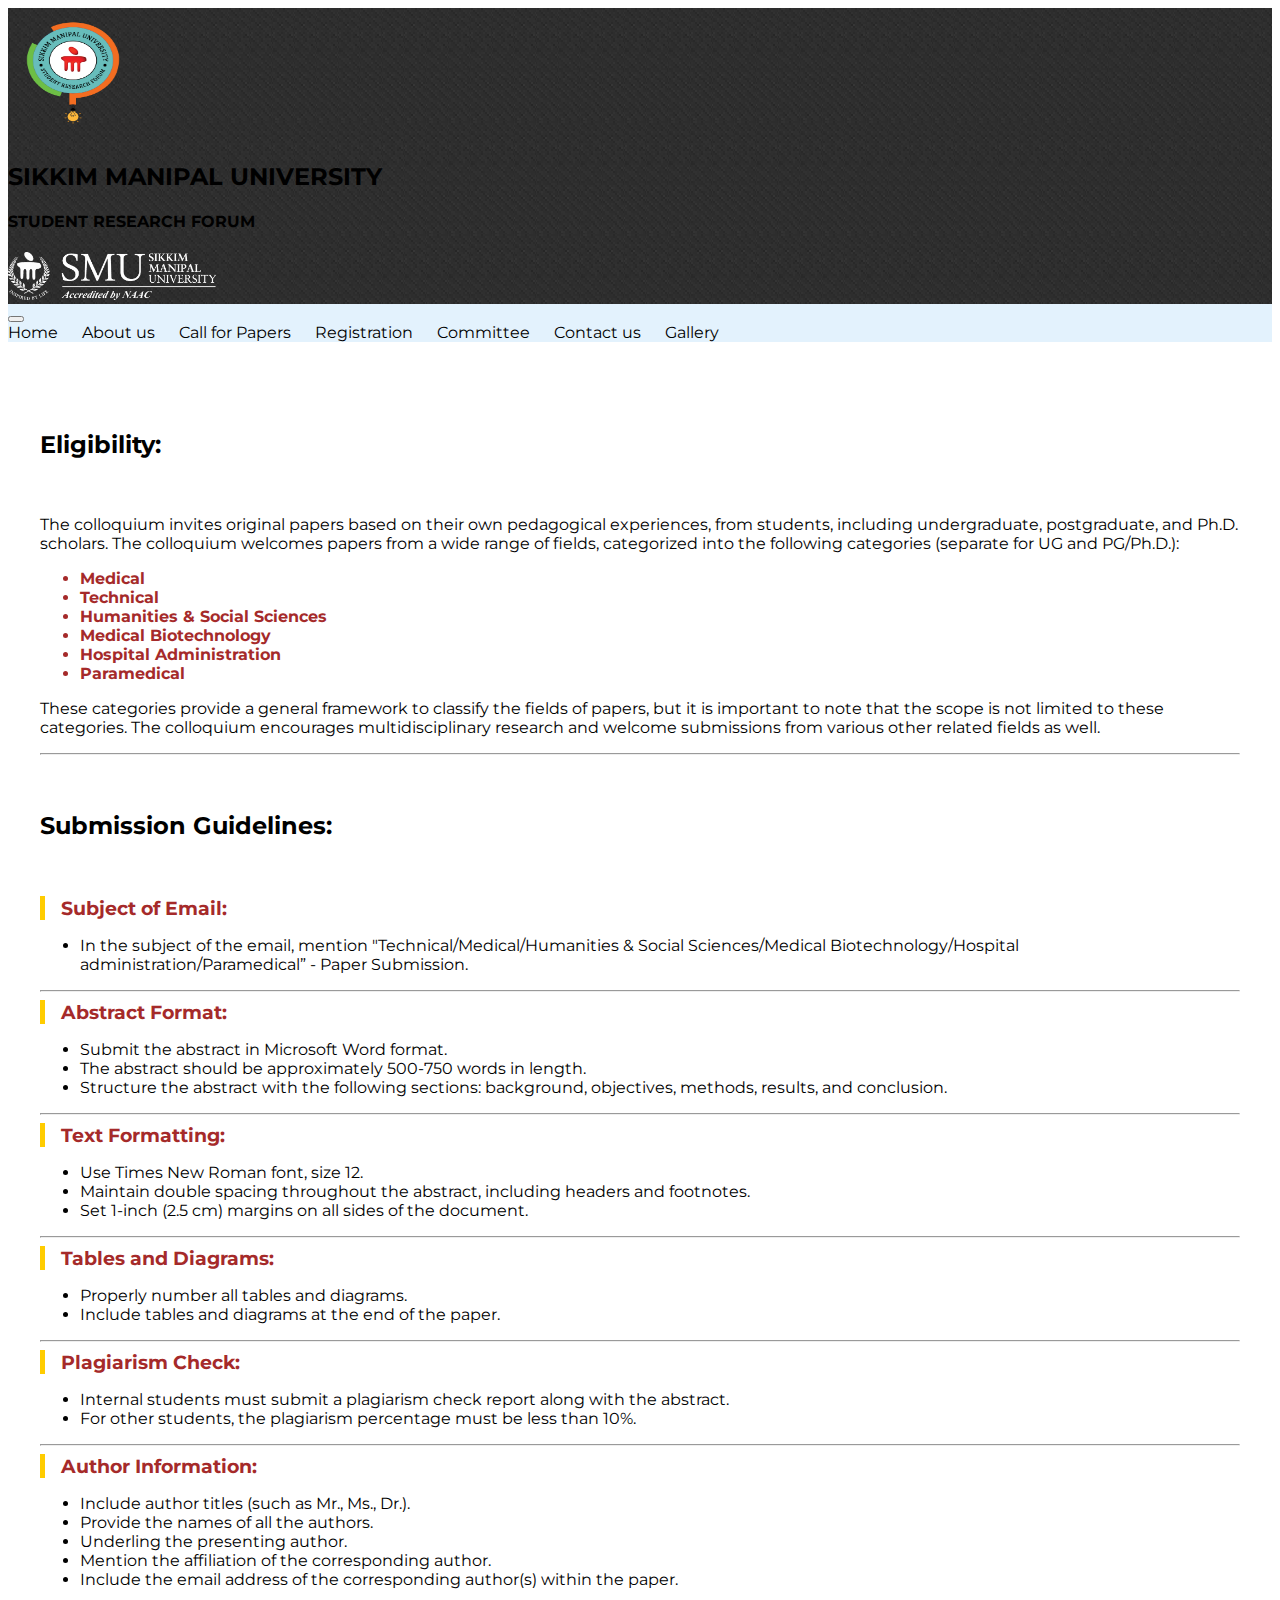
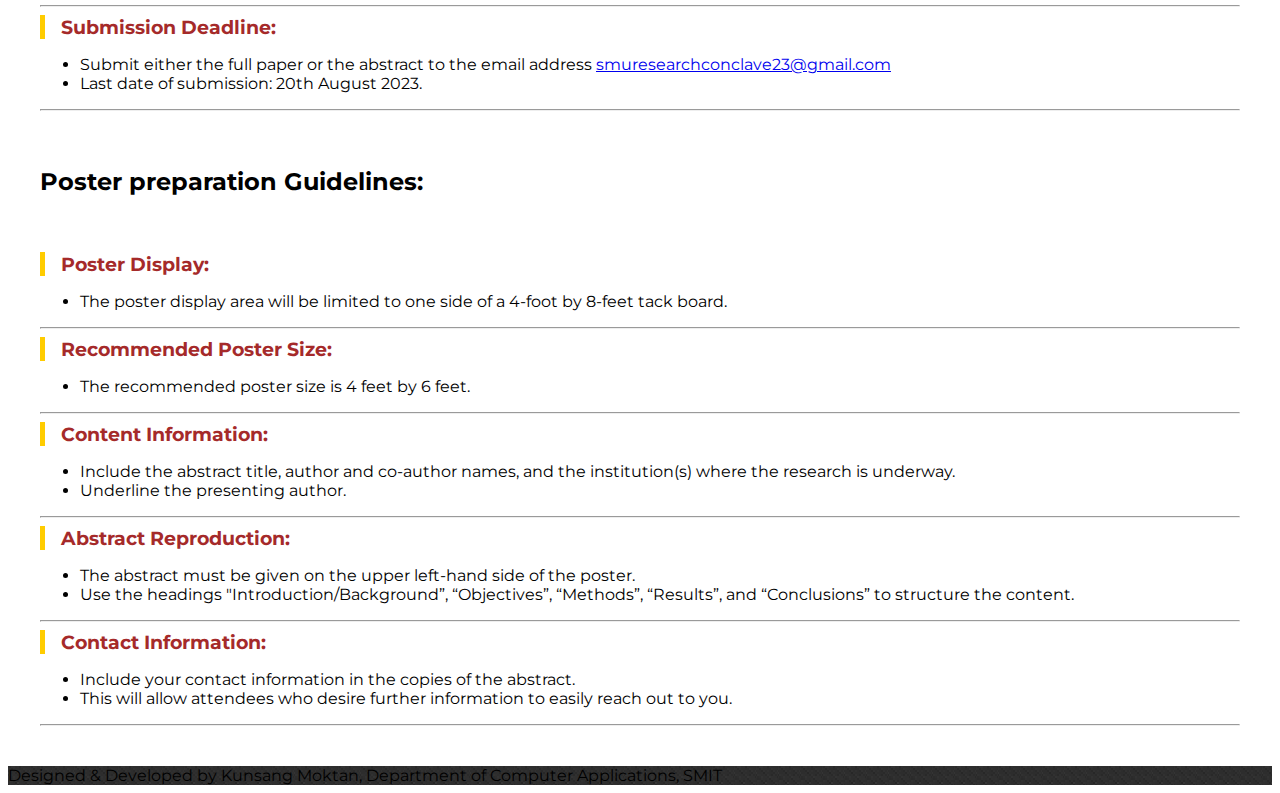
==== call-for-papers.html @ 0f0ff368 "v1.1" ====
<!DOCTYPE html>
<html lang="en">

<head>
    <meta charset="UTF-8">
    <meta name="viewport" content="width=device-width, initial-scale=1.0">
    <title>Call for Papers</title>
    <link href="https://cdn.jsdelivr.net/npm/bootstrap@5.3.1/dist/css/bootstrap.min.css" rel="stylesheet"
        integrity="sha384-4bw+/aepP/YC94hEpVNVgiZdgIC5+VKNBQNGCHeKRQN+PtmoHDEXuppvnDJzQIu9" crossorigin="anonymous">
    <link rel="stylesheet" href="style.css">
</head>

<body>
    <header class="gradient container-fluid">
        <div class="row">
            <div class="col-md-3 col-sm-1s d-flex justify-content-start align-items-center">
                <img src="srf-logo.png" height="130px" width="130px" alt="srf-logo" id="srf-logo">
            </div>
            <div class="col-md-6 d-flex justify-content-center align-items-center text-light">
                <div class="title text-center">
                    <h2>SIKKIM MANIPAL UNIVERSITY</h2>
                    <h4>STUDENT RESEARCH FORUM</h4>
                </div>
            </div>
            <div class="col-md-3 d-flex justify-content-center align-items-center">
                <img src="smu-logo.png" height="48px" width="208px" alt="smu-logo" id="smu-logo">
            </div>
        </div>
    </header>

    <nav class="navbar navbar-expand-lg" style="background-color: #e3f2fd;">
        <div class="container-fluid">
            <a class="navbar-brand" href="#" id="nav-title">MENU</a>
            <button class="navbar-toggler" type="button" data-bs-toggle="collapse" data-bs-target="#navbarNav"
                aria-controls="navbarNav" aria-expanded="false" aria-label="Toggle navigation">
                <span class="navbar-toggler-icon"></span>
            </button>
            <div class="collapse navbar-collapse justify-content-center" id="navbarNav">
                <ul class="navbar-nav">
                    <li class="nav-item mx-4">
                        <a class="nav-link" href="index.html">Home</a>
                    </li>
                    <li class="nav-item mx-4">
                        <a class="nav-link" href="index.html#about-us">About us</a>
                    </li>
                    <li class="nav-item mx-4">
                        <a class="nav-link" href="call-for-papers.html">Call for Papers</a>
                    </li>
                    <li class="nav-item mx-4">
                        <a class="nav-link" href="registration.html">Registration</a>
                    </li>
                    <li class="nav-item mx-4">
                        <a class="nav-link" href="committee.html">Committee</a>
                    </li>
                    <li class="nav-item mx-4">
                        <a class="nav-link" href="contact-us.html">Contact us</a>
                    </li>
                    <li class="nav-item mx-4">
                        <a class="nav-link" href="gallery.html">Gallery</a>
                    </li>
                </ul>
            </div>
        </div>
    </nav>

    <div class="main">
        <div class="row mb-5">
            <div class="col">
                <!-- <div class="row bg-primary"> -->
                    <h6 class="mb-4 bold text-center">Eligibility:</h6>
                <!-- </div> -->
                <p>The colloquium invites original papers based on their own pedagogical experiences, from students,
                    including undergraduate, postgraduate, and Ph.D. scholars. The colloquium welcomes papers from a
                    wide range of fields, categorized into the following categories (separate for UG and PG/Ph.D.):
                <ul class="p-3 px-5">
                    <li id="list-item" class="mb-2"><strong>Medical</strong></li>
                    <li id="list-item" class="mb-2"><strong>Technical</strong></li>
                    <li id="list-item" class="mb-2"><strong>Humanities & Social Sciences</strong></li>
                    <li id="list-item" class="mb-2"><strong>Medical Biotechnology</strong></li>
                    <li id="list-item" class="mb-2"><strong>Hospital Administration</strong></li>
                    <li id="list-item" class="mb-2"><strong>Paramedical</strong></li>
                </ul>

                <p>
                    These categories provide a general framework to classify the fields of papers, but it is important
                    to note that the scope is not limited to these categories. The colloquium encourages
                    multidisciplinary research and welcome submissions from various other related fields as well.
                </p>
            </div>
            <hr>
        </div>

        <!-- Paper Section-->
        <div class="row mb-5">
            <div class="col">
                <h6 class="mb-4 bold text-center">Submission Guidelines:</h6>
                
                <span class="sub-heading">Subject of Email:</span>
                <ul class="p-3 px-md-5 px-4">
                    <li>In the subject of the email, mention "Technical/Medical/Humanities & Social Sciences/Medical
                        Biotechnology/Hospital administration/Paramedical” - Paper Submission.</li>
                </ul>
                <hr>

                <span class="sub-heading">Abstract Format:</span>
                <ul class="p-3 px-md-5 px-4">
                    <li class="mb-2">Submit the abstract in Microsoft Word format.</li>
                    <li class="mb-2">The abstract should be approximately 500-750 words in length.</li>
                    <li class="mb-2">Structure the abstract with the following sections: background, objectives,
                        methods, results, and conclusion.</li>
                </ul>
                <hr>

                <span class="sub-heading">Text Formatting:</span>
                <ul class="p-3 px-md-5 px-4">
                    <li class="mb-2">Use Times New Roman font, size 12.</li>
                    <li class="mb-2">Maintain double spacing throughout the abstract, including headers and footnotes.
                    </li>
                    <li class="mb-2">Set 1-inch (2.5 cm) margins on all sides of the document.</li>
                </ul>
                <hr>

                <span class="sub-heading">Tables and Diagrams:</span>
                <ul class="p-3 px-5">
                    <li class="mb-2">Properly number all tables and diagrams.</li>
                    <li class="mb-2">Include tables and diagrams at the end of the paper.</li>
                </ul>
                <hr>

                <span class="sub-heading">Plagiarism Check:</span>
                <ul class="p-3 px-md-5 px-4">
                    <li class="mb-2">Internal students must submit a plagiarism check report along with the abstract.
                    </li>
                    <li class="mb-2">For other students, the plagiarism percentage must be less than 10%.
                    </li>
                </ul>
                <hr>

                <span class="sub-heading">Author Information:</span>
                <ul class="p-3 px-md-5 px-4">
                    <li class="mb-2">Include author titles (such as Mr., Ms., Dr.).</li>
                    <li class="mb-2">Provide the names of all the authors.</li>
                    <li class="mb-2">Underling the presenting author.</li>
                    <li class="mb-2">Mention the affiliation of the corresponding author.</li>
                    <li class="mb-2">Include the email address of the corresponding author(s) within the paper.</li>
                </ul>
                <hr>

                <span class="sub-heading">Submission Deadline:</span>
                <ul class="p-3 px-md-5 px-4">
                    <li class="mb-2">Submit either the full paper or the abstract to the email address <a
                            href="mailto: smuresearchconclave23@gmail.com">smuresearchconclave23@gmail.com</a></li>
                    <li class="mb-2">Last date of submission: 20th August 2023.</li>
                </ul>
                <hr>
            </div>
        </div>
        <!-- End of Paper Section-->
        <!-- Poster section -->
        <div class="row mb-5">
            <div class="col">
                <h6 class="mb-4 bold text-center">Poster preparation Guidelines:</h6>
                <span class="sub-heading">Poster Display:</span>
                <ul class="p-4 px-md-5 px-4">
                    <li class="mb-2">The poster display area will be limited to one side of a 4-foot by 8-feet tack board.</li>
                </ul>
                <hr>

                <span class="sub-heading">Recommended Poster Size:</span>
                <ul class="p-4 px-md-5 px-4">
                    <li class="mb-2">The recommended poster size is 4 feet by 6 feet.</li>
                </ul>
                <hr>

                <span class="sub-heading">Content Information:</span>
                <ul class="p-4 px-md-5 px-4">
                    <li class="mb-2">Include the abstract title, author and co-author names, and the institution(s) where the research is underway.</li>
                    <li class="mb-2">Underline the presenting author.</li>
                </ul>
                <hr>

                <span class="sub-heading">Abstract Reproduction:</span>
                <ul class="p-4 px-md-5 px-4">
                    <li class="mb-2">The abstract must be given on the upper left-hand side of the poster.</li>
                    <li class="mb-2">Use the headings "Introduction/Background”, “Objectives”, “Methods”, “Results”, and “Conclusions” to structure the content.</li>
                </ul>
                <hr>

                <span class="sub-heading">Contact Information:</span>
                <ul class="p-4 px-md-5 px-4">
                    <li class="mb-2">Include your contact information in the copies of the abstract.</li>
                    <li class="mb-2">This will allow attendees who desire further information to easily reach out to you.</li>
                </ul>
                <hr>
            </div>
        </div>

        <!-- End of Poster Section-->
    </div>
    <footer class="gradient text-center text-lg-start">
        <div class="text-center p-3 text-light">
            Designed & Developed by Kunsang Moktan, Department of Computer Applications, SMIT
        </div>
    </footer>
    <script src="https://cdn.jsdelivr.net/npm/bootstrap@5.3.1/dist/js/bootstrap.bundle.min.js"
        integrity="sha384-HwwvtgBNo3bZJJLYd8oVXjrBZt8cqVSpeBNS5n7C8IVInixGAoxmnlMuBnhbgrkm"
        crossorigin="anonymous"></script>
</body>

</html>
---- style.css ----
@import url('https://fonts.googleapis.com/css2?family=Montserrat:wght@500;600&display=swap');
html {
    scroll-behavior: smooth;
}

body {
    font-family: 'Montserrat', sans-serif;
    /* background-color: #f1f1f1; */
}

.gradient{
    background: url([data-uri]);
}

.value{
    color: #A52A2A;
}


.bold{
    font-weight: bold;
    font-size: 1.5rem;
}

.sub-heading{
    font-weight: bold;
    font-size: 1.2rem;
    border-left: 5px solid #fc0;
    padding-left: 1rem;
    color: #A52A2A;
}

#list-item{
    color: #A52A2A;
}

#contact-list{
    display: none;
}

.title h2,
.title h4{
    font-weight: bold;
}
.justify{
    text-align: justify;
}

.main{
    padding: 2rem;
}

#nav-title {
    display: none;
}

nav ul {
    list-style: none;
    padding: 0;
    margin: 0;
}

.nav-item {
    display: inline-block;
    margin-right: 20px;
    /* Add spacing between navigation items */
}

.nav-link {
    position: relative;
    color: black;
    /* Change the text color as an example */
    text-decoration: none;
    /* Remove default underline */
}

/* Add the underline with a smooth transition on hover */
.nav-link:hover {
    color: blue;
}

.nav-link::before {
    content: "";
    position: absolute;
    bottom: -3px;
    /* Adjust the position of the underline as needed */
    left: 0;
    width: 100%;
    height: 2px;
    /* Set the height of the underline */
    background-color: blue;
    /* Set the color of the underline */
    transform: scaleX(0);
    /* Start with no underline (scaleX(0)) */
    transform-origin: bottom left;
    transition: transform 0.3s ease;
    /* Add the transition effect for the 'transform' property */
}

/* Scale the underline back to its original width on hover */
.nav-link:hover::before {
    transform: scaleX(1);
    /* Scale the underline back to its original width (scaleX(1)) */
}

@media screen and (max-width: 768px) {

    /* styles for browsers larger than 960px; */
    body {
        font-family: 'Montserrat', sans-serif;
        /* background-color: #fff; */
    }

    /* .navbar-brand{
        display: block;
    } */
    #nav-title {
        display: block;
    }
    #table-row{
        display: none;
    } 
    #contact-list{
        display: block;
    }
    ul li a{
        text-align: center;
    }
    #srf-logo,
    #smu-logo{
        display: none;
    }
    .title{
        padding: 6px;
    }
    .title h2{
        font-size: 20px;
    }
    .title h4{
        font-size: 15px;
    }

    .main{
        padding: 1.5rem;
    }
}
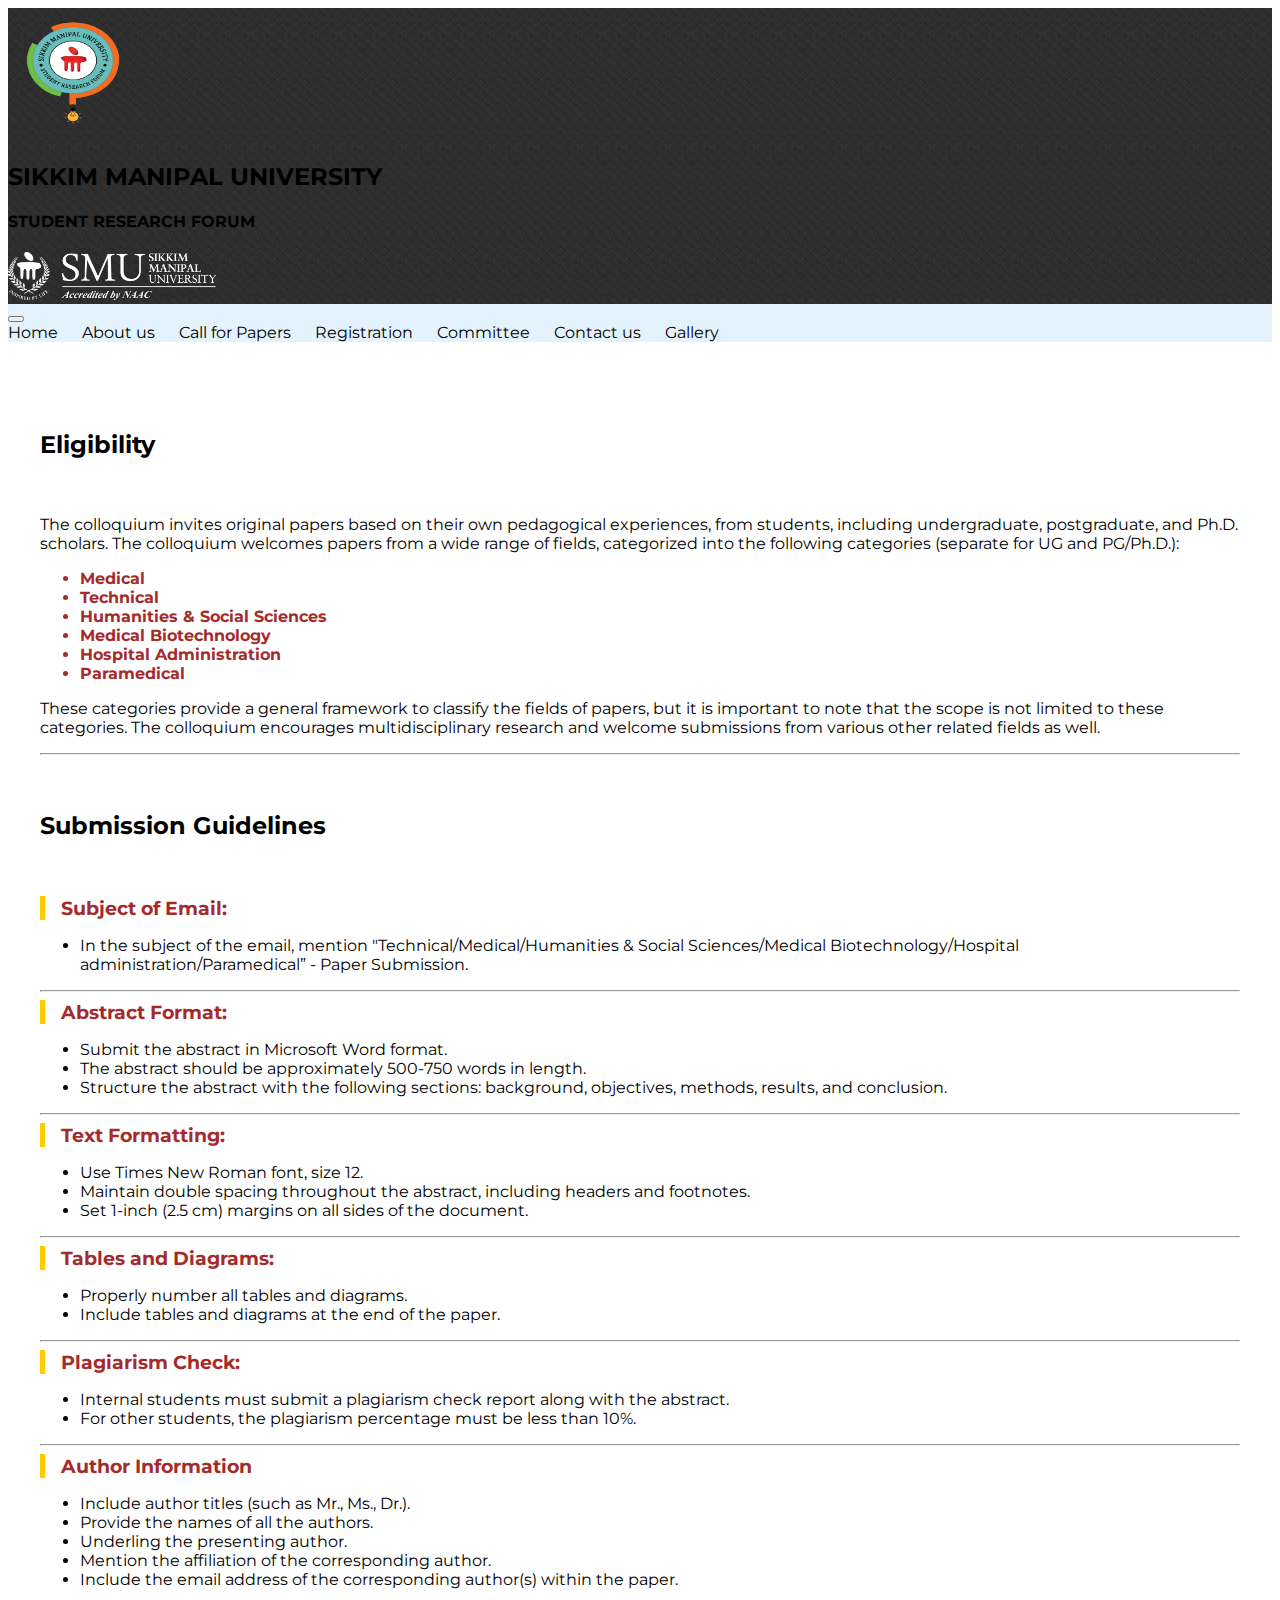
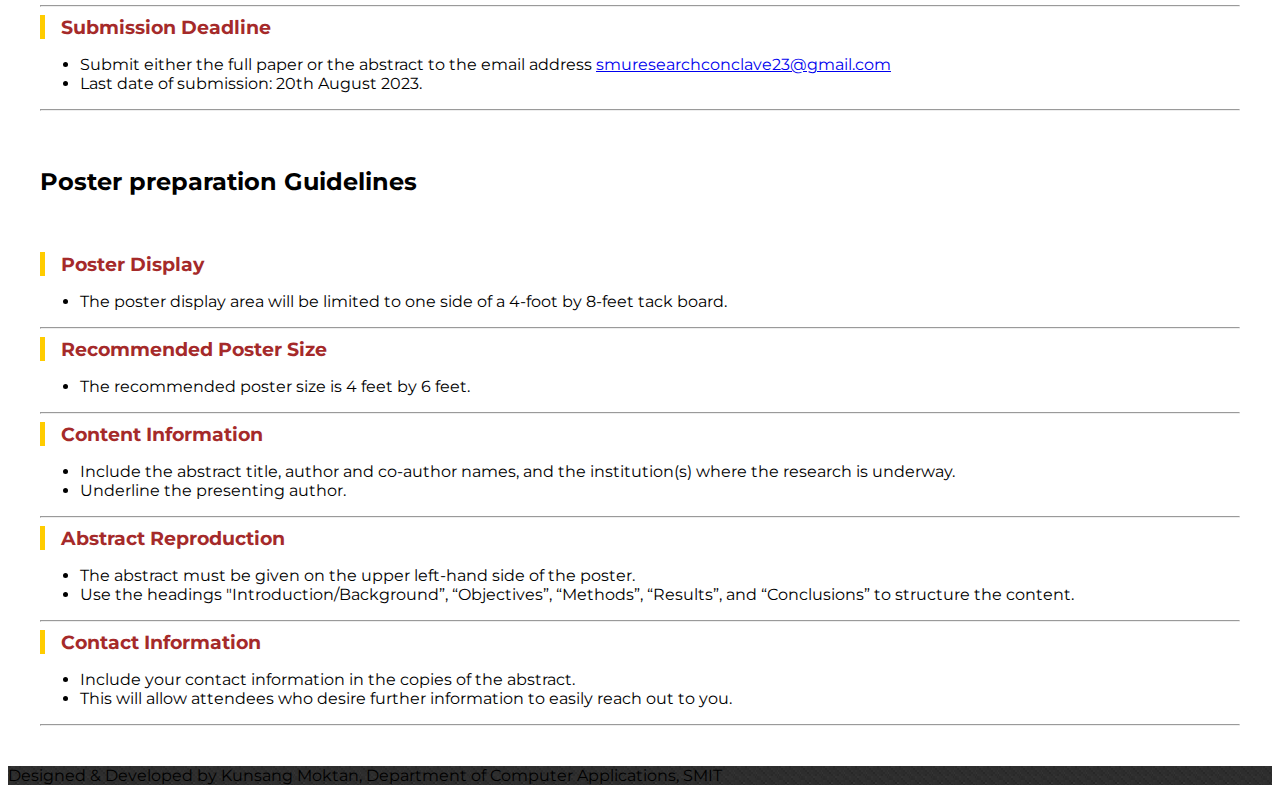
==== commit 6bdb2e95: "updated" ====
--- a/call-for-papers.html
+++ b/call-for-papers.html
@@ -67,7 +67,7 @@
         <div class="row mb-5">
             <div class="col">
                 <!-- <div class="row bg-primary"> -->
-                    <h6 class="mb-4 bold text-center">Eligibility:</h6>
+                    <h6 class="mb-4 bold text-center">Eligibility</h6>
                 <!-- </div> -->
                 <p>The colloquium invites original papers based on their own pedagogical experiences, from students,
                     including undergraduate, postgraduate, and Ph.D. scholars. The colloquium welcomes papers from a
@@ -93,7 +93,7 @@
         <!-- Paper Section-->
         <div class="row mb-5">
             <div class="col">
-                <h6 class="mb-4 bold text-center">Submission Guidelines:</h6>
+                <h6 class="mb-4 bold text-center">Submission Guidelines</h6>
                 
                 <span class="sub-heading">Subject of Email:</span>
                 <ul class="p-3 px-md-5 px-4">
@@ -136,7 +136,7 @@
                 </ul>
                 <hr>
 
-                <span class="sub-heading">Author Information:</span>
+                <span class="sub-heading">Author Information</span>
                 <ul class="p-3 px-md-5 px-4">
                     <li class="mb-2">Include author titles (such as Mr., Ms., Dr.).</li>
                     <li class="mb-2">Provide the names of all the authors.</li>
@@ -146,7 +146,7 @@
                 </ul>
                 <hr>
 
-                <span class="sub-heading">Submission Deadline:</span>
+                <span class="sub-heading">Submission Deadline</span>
                 <ul class="p-3 px-md-5 px-4">
                     <li class="mb-2">Submit either the full paper or the abstract to the email address <a
                             href="mailto: smuresearchconclave23@gmail.com">smuresearchconclave23@gmail.com</a></li>
@@ -159,34 +159,34 @@
         <!-- Poster section -->
         <div class="row mb-5">
             <div class="col">
-                <h6 class="mb-4 bold text-center">Poster preparation Guidelines:</h6>
-                <span class="sub-heading">Poster Display:</span>
+                <h6 class="mb-4 bold text-center">Poster preparation Guidelines</h6>
+                <span class="sub-heading">Poster Display</span>
                 <ul class="p-4 px-md-5 px-4">
                     <li class="mb-2">The poster display area will be limited to one side of a 4-foot by 8-feet tack board.</li>
                 </ul>
                 <hr>
 
-                <span class="sub-heading">Recommended Poster Size:</span>
+                <span class="sub-heading">Recommended Poster Size</span>
                 <ul class="p-4 px-md-5 px-4">
                     <li class="mb-2">The recommended poster size is 4 feet by 6 feet.</li>
                 </ul>
                 <hr>
 
-                <span class="sub-heading">Content Information:</span>
+                <span class="sub-heading">Content Information</span>
                 <ul class="p-4 px-md-5 px-4">
                     <li class="mb-2">Include the abstract title, author and co-author names, and the institution(s) where the research is underway.</li>
                     <li class="mb-2">Underline the presenting author.</li>
                 </ul>
                 <hr>
 
-                <span class="sub-heading">Abstract Reproduction:</span>
+                <span class="sub-heading">Abstract Reproduction</span>
                 <ul class="p-4 px-md-5 px-4">
                     <li class="mb-2">The abstract must be given on the upper left-hand side of the poster.</li>
                     <li class="mb-2">Use the headings "Introduction/Background”, “Objectives”, “Methods”, “Results”, and “Conclusions” to structure the content.</li>
                 </ul>
                 <hr>
 
-                <span class="sub-heading">Contact Information:</span>
+                <span class="sub-heading">Contact Information</span>
                 <ul class="p-4 px-md-5 px-4">
                     <li class="mb-2">Include your contact information in the copies of the abstract.</li>
                     <li class="mb-2">This will allow attendees who desire further information to easily reach out to you.</li>
